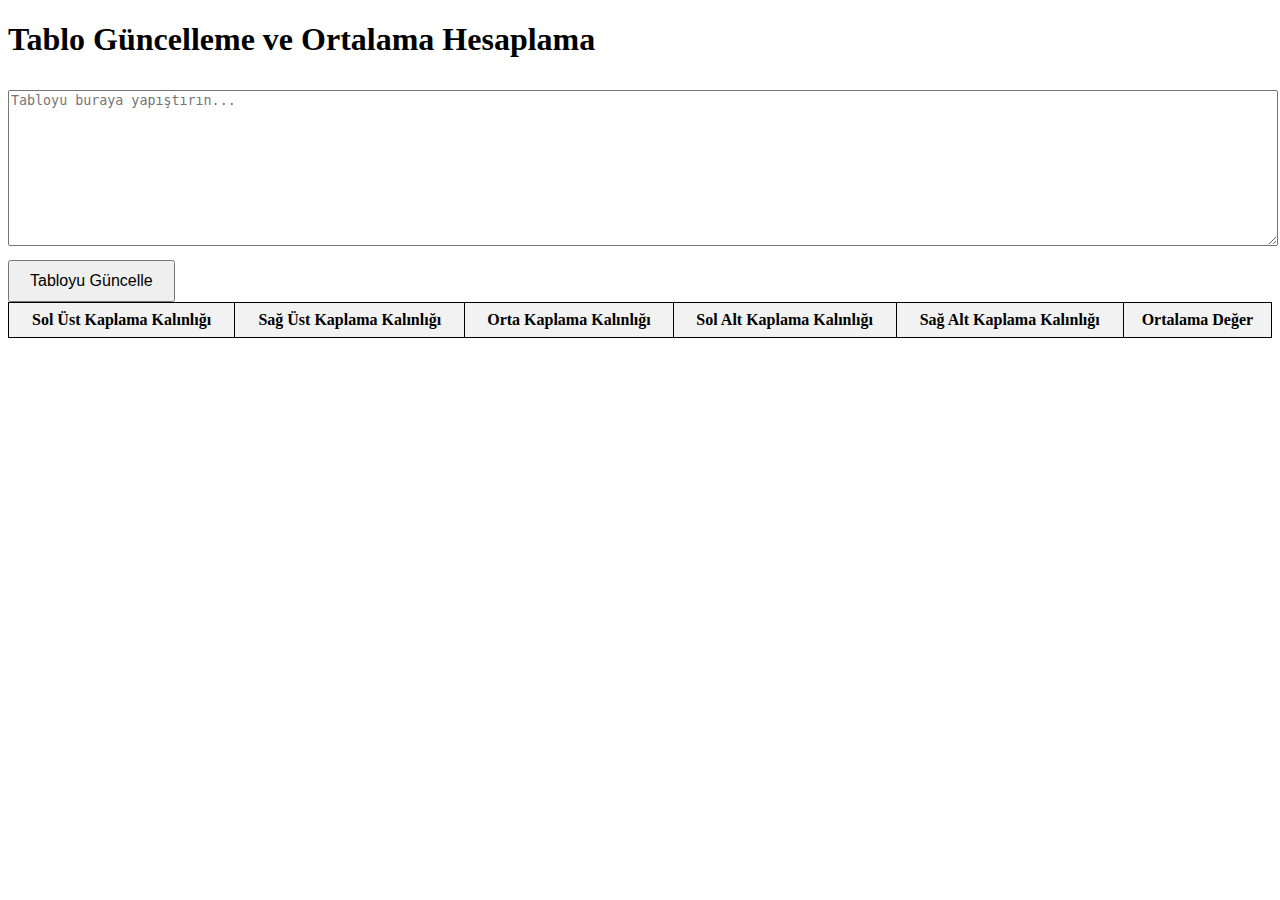
==== kaplama.html @ b013e3c0 "Update and rename Kaplama.html to kaplama.html" ====
<!DOCTYPE html>
<html lang="en">
<head>
    <meta charset="UTF-8">
    <meta name="viewport" content="width=device-width, initial-scale=1.0">
    <title>Tablo Güncelleme</title>
    <style>
        .prevent-select {
  -webkit-user-select: none; /* Safari */
  -ms-user-select: none; /* IE 10 and IE 11 */
  user-select: none; /* Standard syntax */
}
        table {
            border-collapse: collapse;
            width: 100%;
            text-align: center;
        }
        th, td {
            border: 1px solid black;
            padding: 8px;
        }
        th {
            background-color: #f2f2f2;
        }
        textarea {
            width: 100%;
            height: 150px;
            margin: 10px 0;
        }
        button {
            padding: 10px 20px;
            font-size: 16px;
            cursor: pointer;
        }
    </style>
</head>
<body>
    <h1>Tablo Güncelleme ve Ortalama Hesaplama</h1>
    <textarea id="tableInput" placeholder="Tabloyu buraya yapıştırın..."></textarea>
    <button onclick="updateTable()">Tabloyu Güncelle</button>
    <table id="dataTable">
        <thead>
            <tr>
                <th>Sol Üst Kaplama Kalınlığı</th>
                <th>Sağ Üst Kaplama Kalınlığı</th>
                <th>Orta Kaplama Kalınlığı</th>
                <th>Sol Alt Kaplama Kalınlığı</th>
                <th>Sağ Alt Kaplama Kalınlığı</th>
                <th>Ortalama Değer</th>
            </tr>
        </thead>
        <tbody>
            <!-- Tablo verileri buraya eklenecek -->
        </tbody>
    </table>

    <script>
        function updateTable() {
            const input = document.getElementById('tableInput').value.trim();
            const rows = input.split('\n').map(row => row.split('\t'));
            const tableBody = document.getElementById('dataTable').querySelector('tbody');
            
            // Tabloyu temizle
            tableBody.innerHTML = '';

            rows.forEach(row => {
                const tr = document.createElement('tr');
                let sum = 0;
                let count = 0;

                // İlk sütunu (Ürün) atlamak için index 1'den başlatıyoruz
                row.slice(0).forEach((cell, index) => {
                    const td = document.createElement('td');
                    td.textContent = cell;

                    // Ortalama hesaplama (sadece sayısal değerler için)
                    if (index >= 0 && index < 5) {
                        const value = parseFloat(cell);
                        if (!isNaN(value)) {
                            sum += value;
                            count++;
                        }
                    }
                    tr.appendChild(td).className = "prevent-select";
                });

                // Ortalama sütununu ekle
                const averageCell = document.createElement('td');
                averageCell.textContent = count > 0 ? (sum / count).toFixed(2) : '-';
                tr.appendChild(averageCell);

                tableBody.appendChild(tr);
            });
        }
    </script>
</body>
</html>
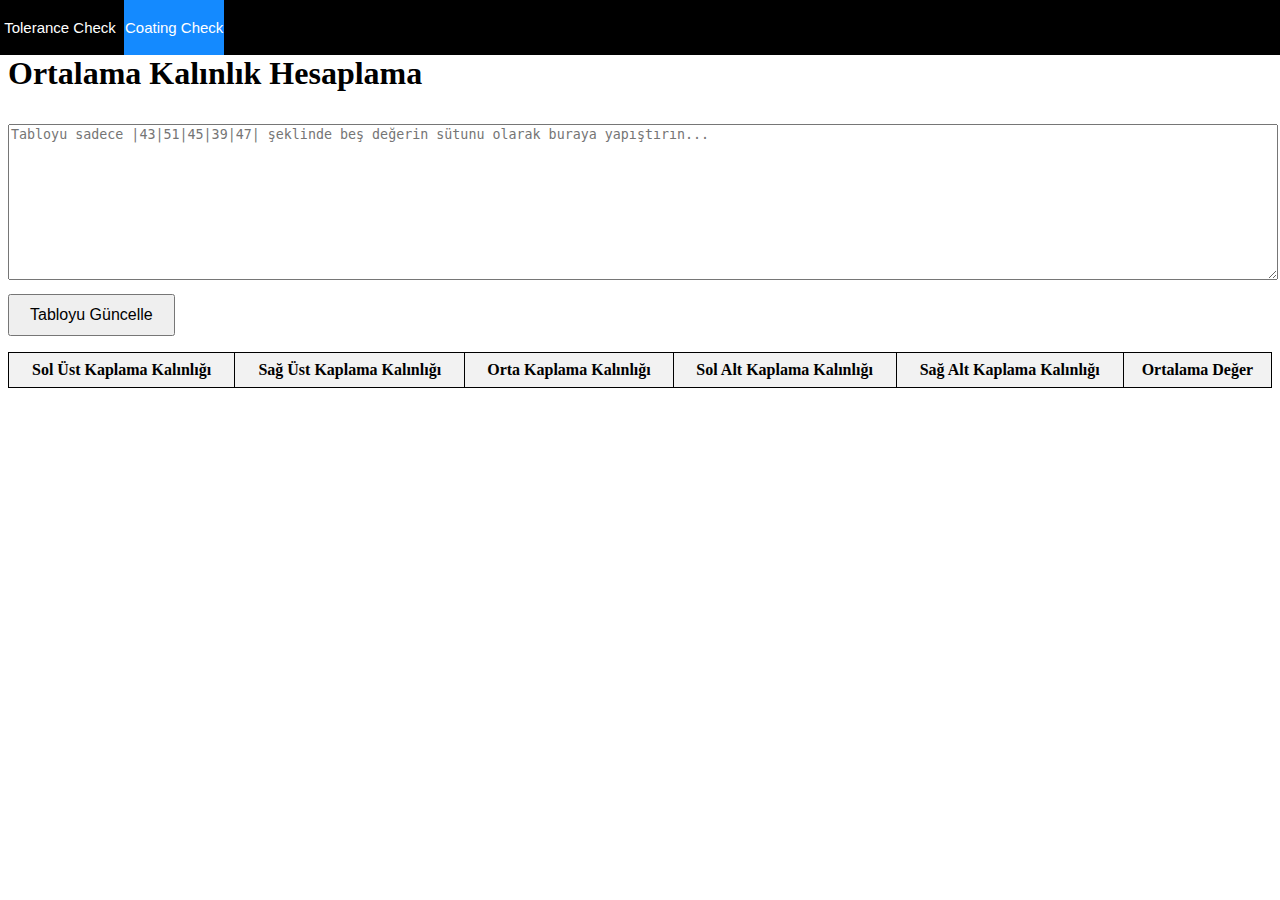
==== commit 2b3d750a: "Update kaplama.html" ====
--- a/kaplama.html
+++ b/kaplama.html
@@ -32,12 +32,51 @@
             font-size: 16px;
             cursor: pointer;
         }
+          #topnav {
+   width: 100%;
+
+   position: fixed;
+   top: 0;
+   left: 0;
+
+   background-color: Black;
+
+   font-family: Arial, sans-serif;
+   font-size: 15px;
+}
+
+        .nav-link {
+   display: inline-block;
+   width: 100px;
+   height: 55px;
+
+   color: White;
+
+   text-align: center;
+   line-height: 55px;
+
+   text-decoration: none;
+   
+}
+
+#logo {
+   width: 120px;
+}
+#coating {
+    background-color: #148aff;
+}
     </style>
 </head>
 <body>
-    <h1>Tablo Güncelleme ve Ortalama Hesaplama</h1>
-    <textarea id="tableInput" placeholder="Tabloyu buraya yapıştırın..."></textarea>
+          <nav id="topnav">
+         <a id="logo" class="nav-link" href="index.html">Tolerance Check</a>
+         <a id="coating" class="nav-link" href="kaplama.html">Coating Check</a>
+      </nav>
+      <p>.</p>
+    <h1>Ortalama Kalınlık Hesaplama</h1>
+    <textarea id="tableInput" placeholder="Tabloyu sadece |43|51|45|39|47| şeklinde beş değerin sütunu olarak buraya yapıştırın..."></textarea>
     <button onclick="updateTable()">Tabloyu Güncelle</button>
+    <p></p>
     <table id="dataTable">
         <thead>
             <tr>
